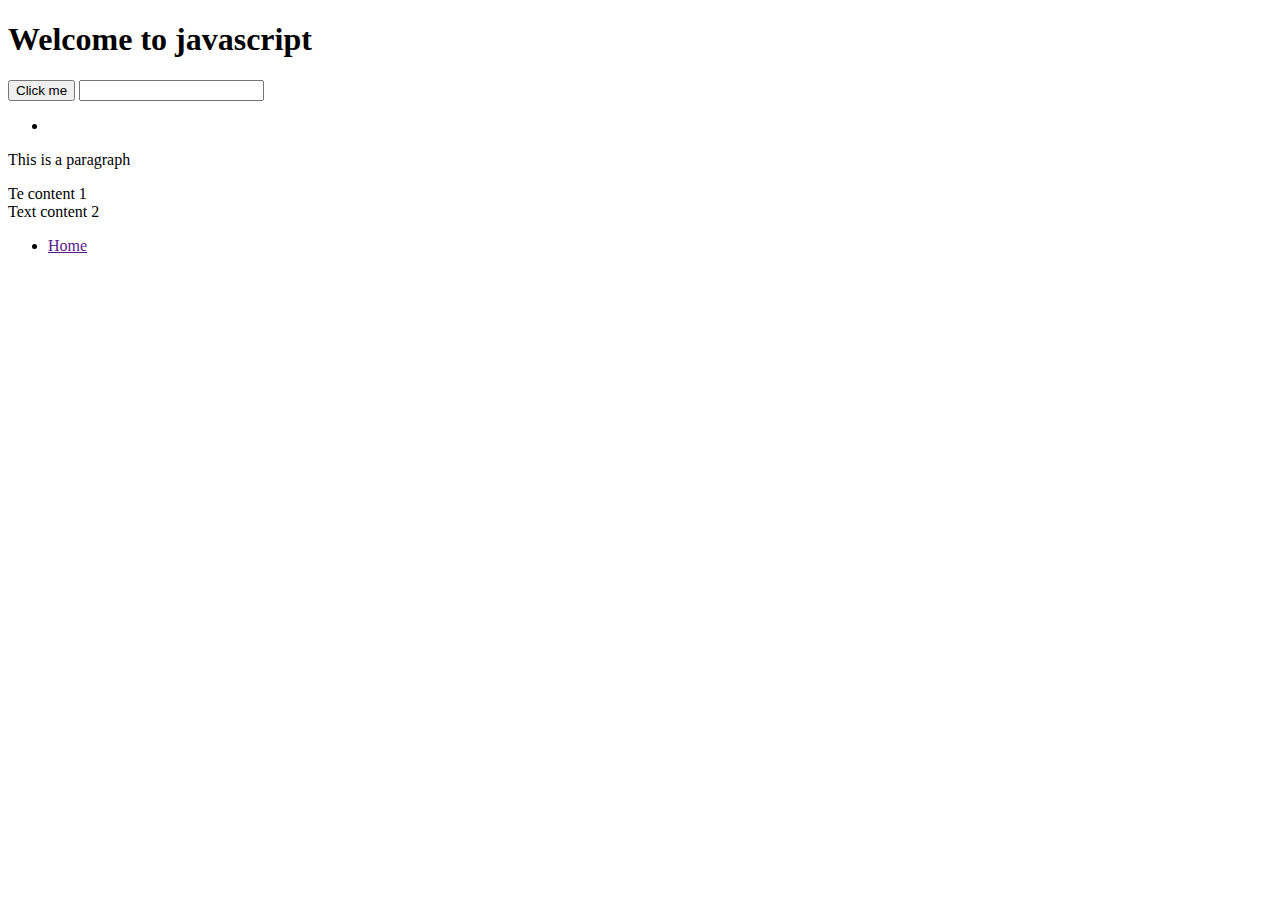
==== index (4).html @ 533af557 "Add files via upload" ====
<!DOCTYPE html>
<html lang="en">
<head>
    <meta charset="UTF-8">
    <meta name="viewport" content="width=device-width, initial-scale=1.0">
    <title>Javascript</title>
</head>
<body>
    <h1>Welcome to javascript</h1>
    <!-- <button class="btn" onclick="javascript : alert('Button clicked')">Click me</button> -->
    <button id="btn">Click me</button>
    <input type="text" name="" id="inp">

    <div class="content"></div>
    <div class="content"></div>
    <div id="text"></div>
    <p></p>

    <div class="container">
        <div class="container1">
            <ul>
                <li></li>
            </ul>
        </div>
    </div>


    <div class="container3">
        <p>This is a paragraph</p>
        <div class="textContent">Te content 1</div>
        <div id="textContentId">Text content 2</div>

        <div class="container4">
            <ul>
                <li><a href="">Home</a></li>
            </ul>
        </div>
    </div>

    

    <script src="script.js"></script>
</body>
</html>
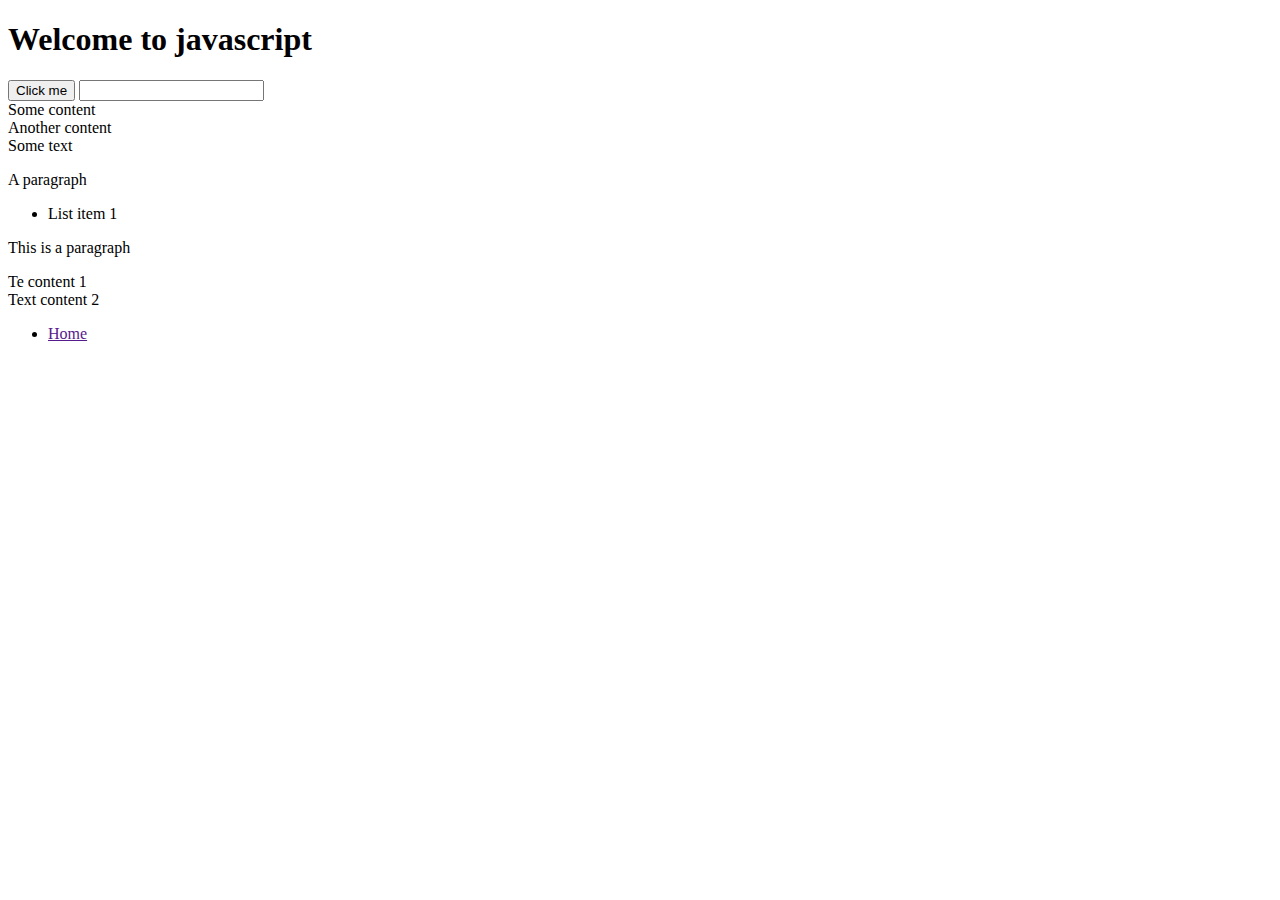
==== commit 3996c3f7: "Add files via upload" ====
--- a/index (4).html
+++ b/index (4).html
@@ -41,4 +41,7 @@
 
     <script src="script.js"></script>
 </body>
-</html>+</html>
+
+
+
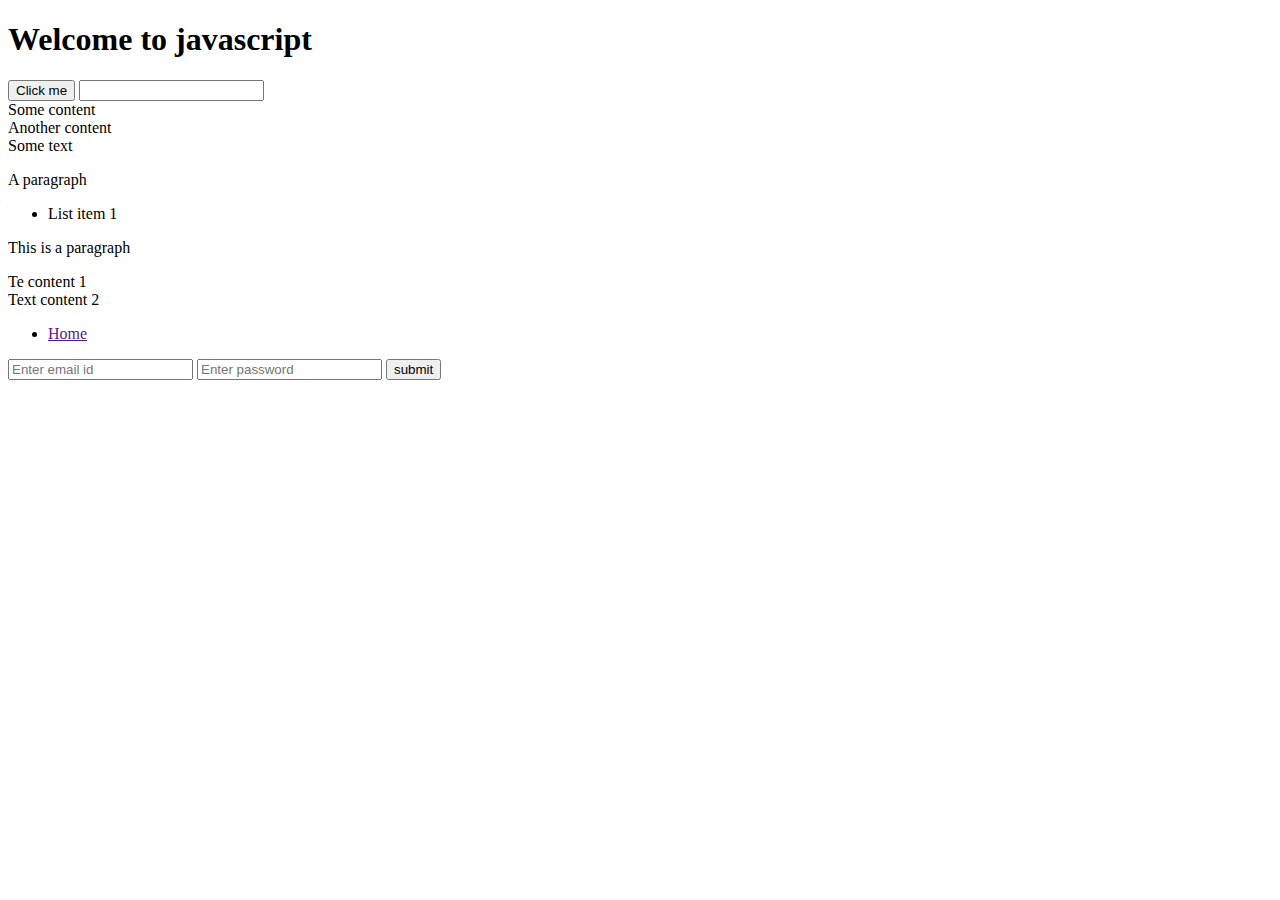
==== commit baa768b1: "Add files via upload" ====
--- a/index (4).html
+++ b/index (4).html
@@ -36,7 +36,12 @@
             </ul>
         </div>
     </div>
-
+    <form id="myform">
+        <input id="email" type="email" placeholder="Enter email id">
+        <input id="password" type="password" placeholder="Enter password">
+        <input type="submit" value="submit">
+      </form>
+      <div id ="messages"></div>
     
 
     <script src="script.js"></script>
